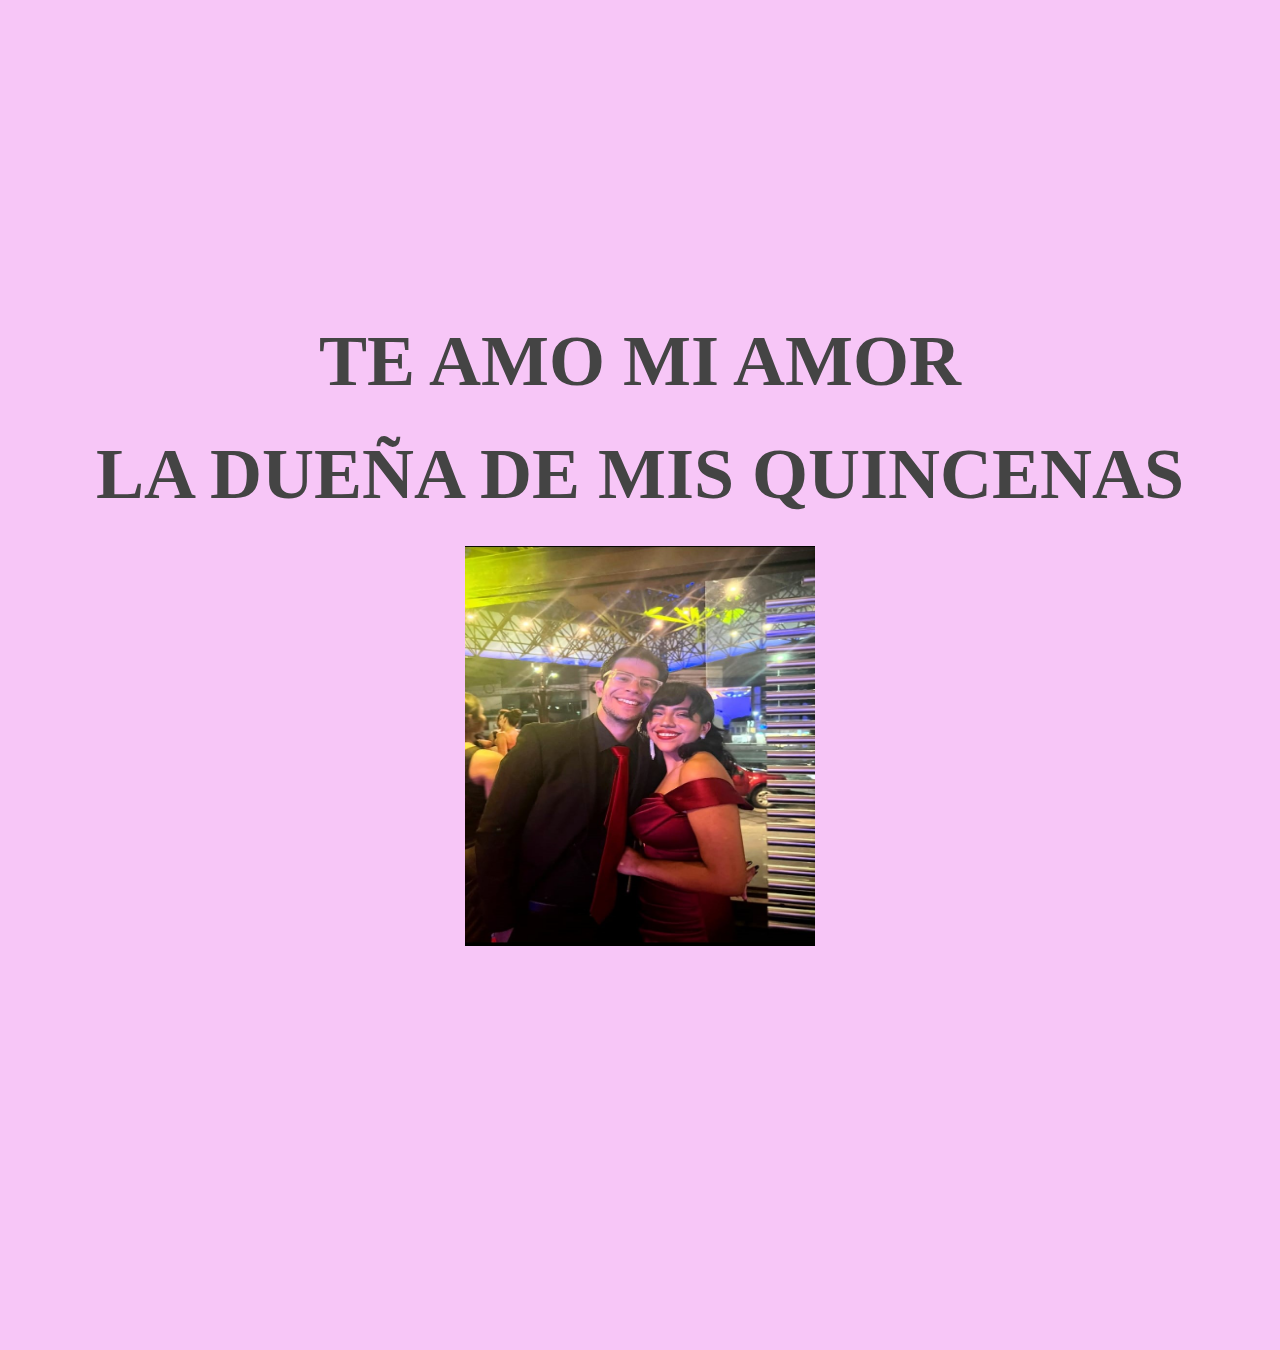
==== Next.html @ dfe73389 "Add files via upload" ====
<!DOCTYPE html>
<html lang="en">
<head>
  <meta charset="UTF-8">
  <meta name="viewport" content="width=device-width, initial-scale=1.0">
  <title>Next Step</title>
  <link rel="stylesheet" href="style.css">
</head>
<body>
  <div class="container">
    <div class="yes">
      <h2>TE AMO MI AMOR</h2>
      <h2>LA DUEÑA DE MIS QUINCENAS </h2>
      <h2><img src="img1.jpg" 
        alt=""></h2>

    </div>
  </div>
</body>
</html>
---- style.css ----
*{padding: 0; margin: 0}
.container{height: 150vh;
           width : 100vw;
           color: #444;
           background: #f7c6f7;
           text-align: center;}
.love,.yes{
  padding-top: 25%;
}
h2{font-size: 72px;margin-bottom: 30px;}
.love a{text-decoration: none;
        background: #eee;
        padding: 5px;
        margin: 5px 10px;
        border: 3px solid #ddd;
        border-radius: 10px;}
#Next{color:blue;}
img{height: 400px;width: 350px;}
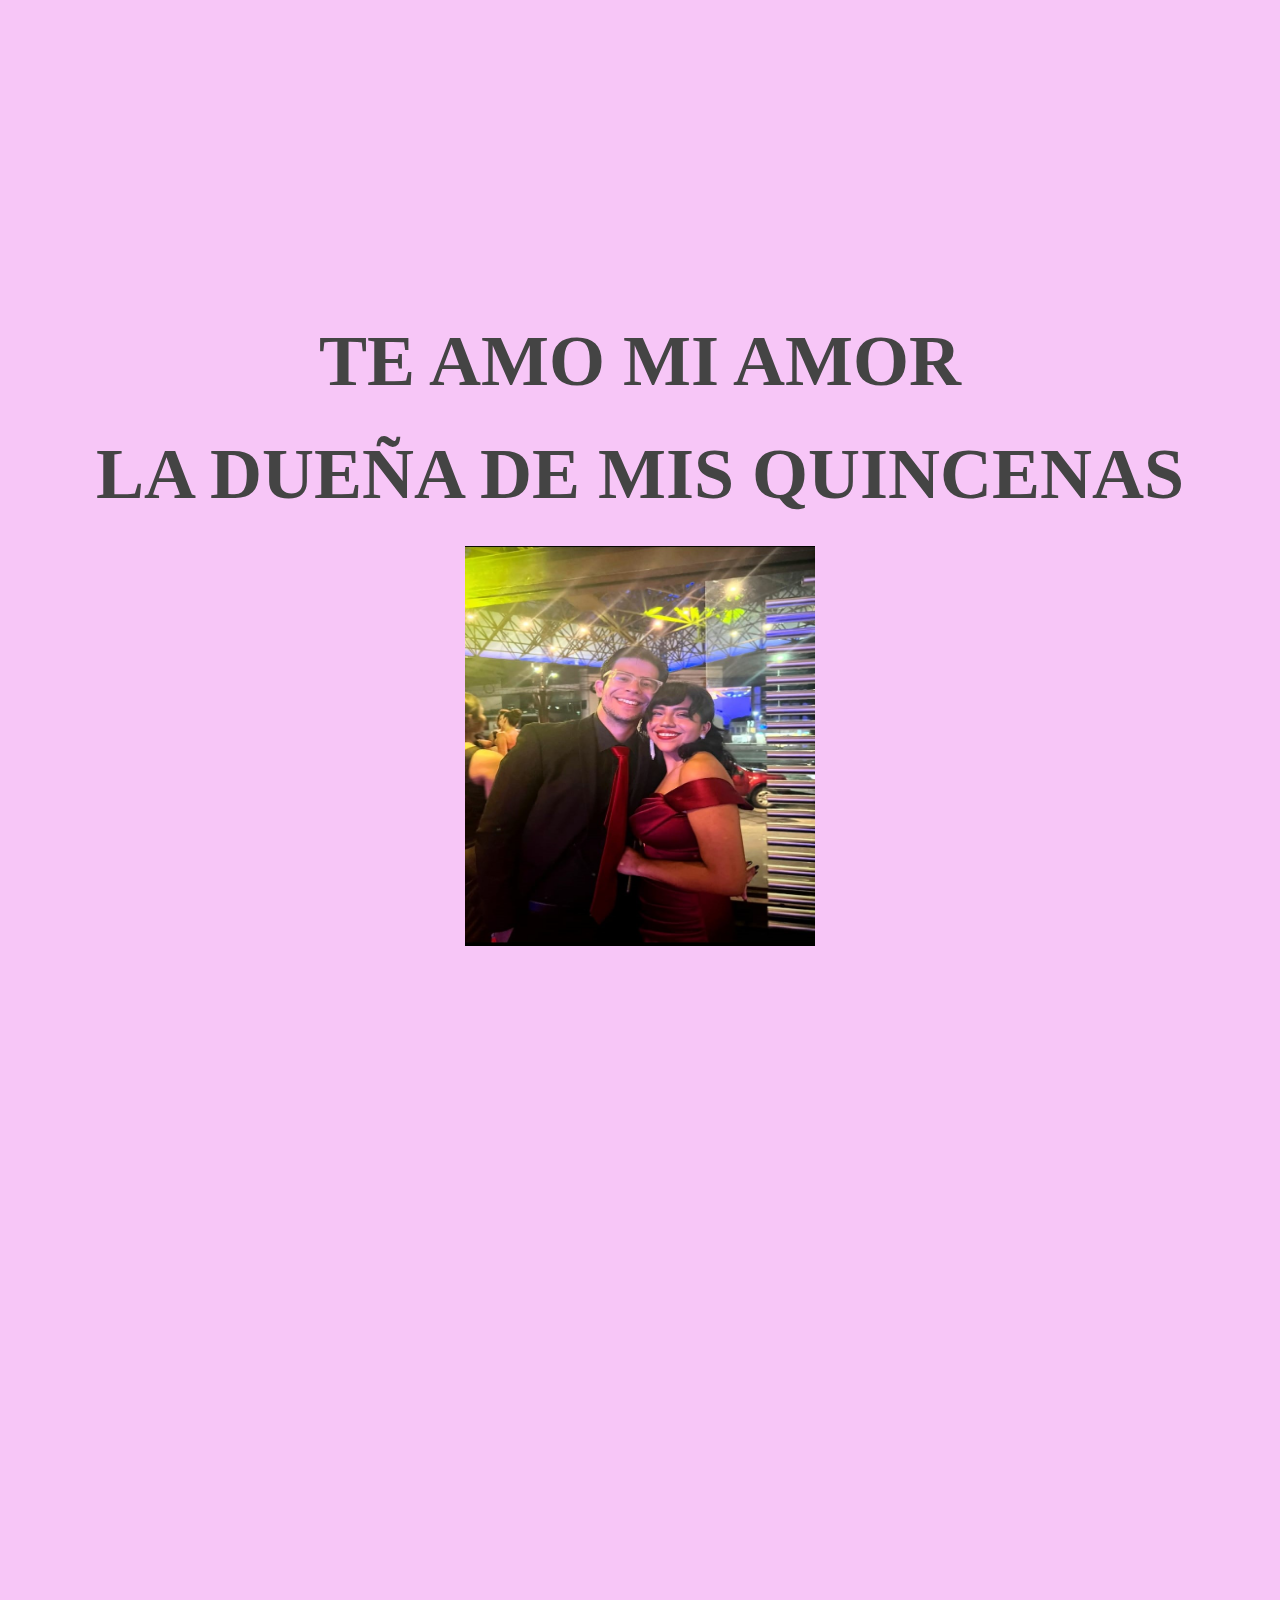
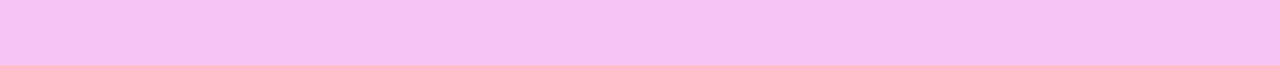
==== commit 0ea4edd5: "Update Next.html" ====
--- a/Next.html
+++ b/Next.html
@@ -13,8 +13,10 @@
       <h2>LA DUEÑA DE MIS QUINCENAS </h2>
       <h2><img src="img1.jpg" 
         alt=""></h2>
-
+    </div>
+    <div>
+      <iframe style="border-radius:12px; display: block; margin: 0 auto" src="https://open.spotify.com/embed/track/0fXQkrDzvDQiZW4sxSkRUl?utm_source=generator" width="70%" height="252" frameBorder="0" allowfullscreen="" allow="autoplay; clipboard-write; encrypted-media; fullscreen; picture-in-picture" loading="lazy"></iframe>
     </div>
   </div>
 </body>
-</html>+</html>
--- a/style.css
+++ b/style.css
@@ -1,5 +1,5 @@
 *{padding: 0; margin: 0}
-.container{height: 150vh;
+.container{height: 185vh;
            width : 100vw;
            color: #444;
            background: #f7c6f7;
@@ -15,4 +15,4 @@
         border: 3px solid #ddd;
         border-radius: 10px;}
 #Next{color:blue;}
-img{height: 400px;width: 350px;}+img{height: 400px;width: 350px;}
